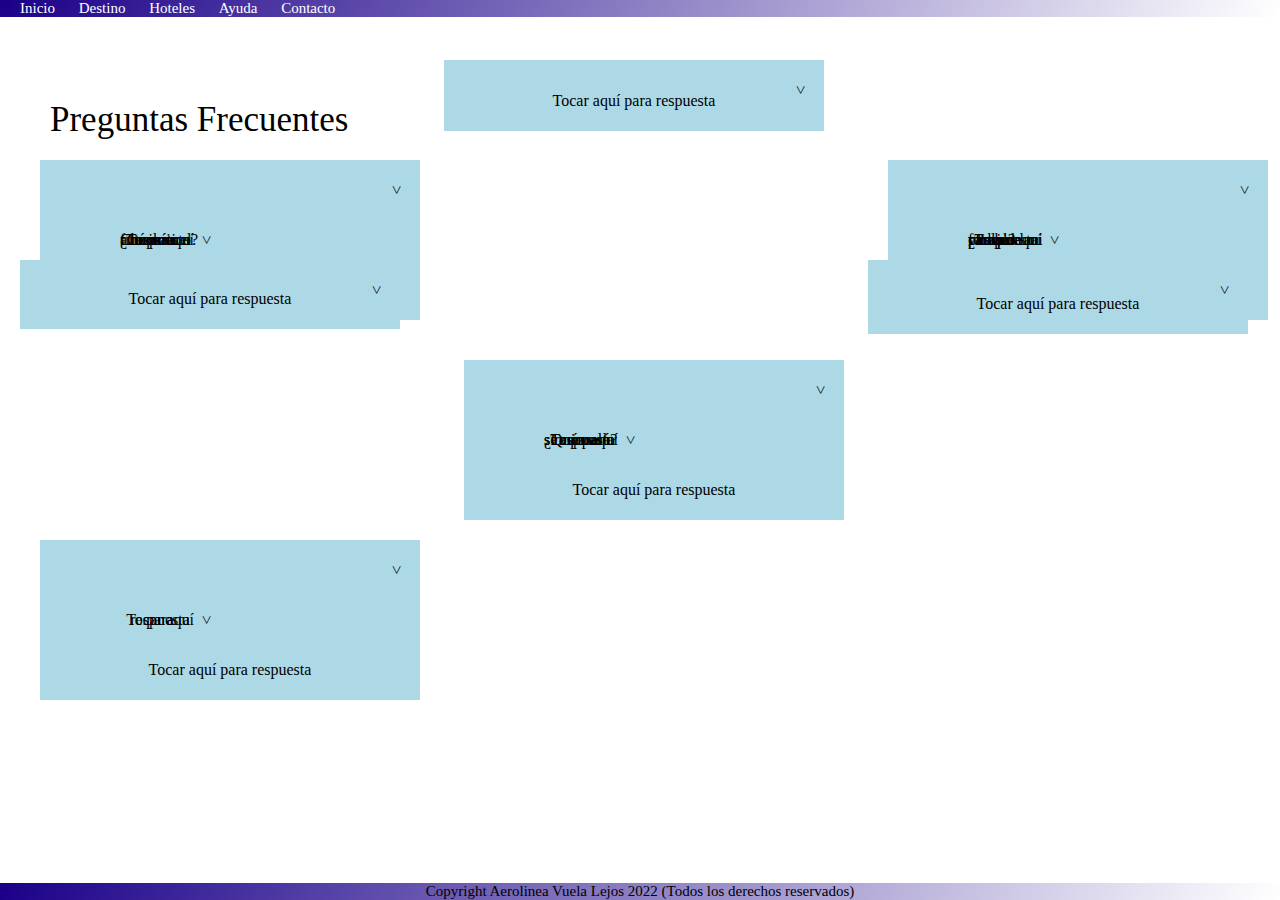
==== ayuda.html @ 175ec098 "Update ayuda.html" ====
<!DOCTYPE html>
<html> 
  <head>
    <meta charset="utf-8"> <!-- special characters -->
    <meta name="viewport" content="width=device-width, initial-scale=1"> <!-- scale -->
    <title> Centro de Ayuda </title>
    <link rel="stylesheet" type="text/css" href="css/navbar.css"> <!-- calling an css file with an style -->
    <link rel="stylesheet" type="text/css" href="css/expand.css"> <!-- calling an css file with expand -->
    <!-- <link rel="stylesheet" type="text/css" href="css/slider.css"> --> <!-- calling an css file with the slider style -->
    <!-- CSS only -->
    <link href="https://cdn.jsdelivr.net/npm/bootstrap@5.2.0/dist/css/bootstrap.min.css" rel="stylesheet" integrity="sha384-gH2yIJqKdNHPEq0n4Mqa/HGKIhSkIHeL5AyhkYV8i59U5AR6csBvApHHNl/vI1Bx" crossorigin="anonymous">
  </head>

  <header>
    <ul>
      <a href="index.html"><li>Inicio</li></a> <!-- menu -->
      <!-- link to other page -->
      <a href="destino.html"><li>Destino</li></a>
      <a href="hotel.html"><li>Hoteles</li></a>
      <li>Ayuda</li>
      <a href="contacto.html"><li>Contacto</li></a>
    </ul>   
  </header>

  <body>
    
    <!-- Pregunta 1 -->
    
    <!-- <div class="w-100"></div> -->
    <p class= "description" style = "position: relative; left: 50px; top: 100px;">
      Preguntas Frecuentes
    </p>
    
    <!-- respuesta 1 en tab que se expande -->
    <div class="col" style="position: relative; top: 100px; left: 20px;">
      <div> <p> ¿Cómo funciona el Check-in automático?  </p> </div>
    </div>
    
    
    
      <div tabindex="0"><span>Una vez que hayas realizado la compra de tu pasaje en vuelo nacional, te enviaremos inmediatamente tu tarjeta de embarque dinámica. Cuando queden 48 horas antes de tu vuelo, ya tendrás la información actualizada con los últimos detalles de tu viaje.  

El día de tu vuelo, preséntate en el aeropuerto normalmente. Si viajas con equipaje de mano, solo tienes que pasar directamente a la puerta de embarque con tu cédula de identidad o pasaporte. En tu tarjeta de embarque dinámica verás actualizado el número de puerta. 

Si llevas equipaje de bodega, dirígete a nuestro counter o kiosco de autoatención para etiquetar tus maletas y entregarlas en el counter. </span>
      </div>
    
    <!-- Pregunta 2 -->
    <div class="col" style="position: relative; top: 100px; left: 20px;">
    <!-- <div class="w-100"></div> -->
      <div><p> ¿Puedo cambiar un vuelo o la fecha de mi pasaje?</p></div>
    </div>
    <!-- Respuesta 2 -->
    
      <div tabindex="0"><span>Puedes llamar para verificar si tu pasaje te permite cambiar la fecha o destino de tu viaje sin multas ni diferencias tarifarias. 

Si el vuelo es cancelado o reprogramado debido a la pandemia COVID-19, o por otras razones de seguridad o de fuerza mayor, podrás reprogramar tu viaje, solicitar el reembolso del valor del pasaje o contratar otros servicios de nuestra aerolínea. Conoce más en nuestra sección de política de cambios.  

Ten en cuenta que por ahora, el cambio de pasajes en línea sólo está disponible en Chile y Ecuador.</span>
      </div>
    
    <!-- Pregunta 3 -->
    <div class="col" style="position: relative; top: 100px; left: 20px;">
    <!-- <div class="w-100"></div> -->
      <div><p>¿Qué pasa si mi vuelo se canceló? </p></div>
    </div>
    <!-- Respuesta 3 -->
    
      <div tabindex="0"><span>No te preocupes, llama y podrás aceptar el nuevo itinerario que te proponemos o: 

- Elegir una nueva fecha 

- Pedir la devolución 

Si quieres elegir una nueva fecha 

    Podrás hacer un cambio sin costo en la misma cabina del viaje original. 

    Podrás reprogramar el nuevo vuelo durante la vigencia de tu pasaje*. 

*Vigencia del pasaje: 

    Si tu viaje original comenzaba entre el 1 de marzo y el 31 de diciembre 2020, la vigencia es hasta el 31 de diciembre de 2021. 

    Si tu viaje original comienza en 2021, la vigencia es de 12 meses a partir de la fecha del primer vuelo de tu pasaje.  

    Si ya comenzaste el viaje, deberás completar el regreso no más allá de 12 meses desde tu primer vuelo. 

Si prefieres no viajar y pedir la devolución 

    Recibirás un Travel Voucher que podrás canjear por servicios de la aerolínea o dinero. Si usaste tus millas para canjear tu pasaje, éstas serán devueltas en tu cuenta de socio.  </span>
      </div>
    
<!-- big text inside page -->
    <!-- <div class="w-100"></div>
    <p class= "description">
      something idk
    </p> -->
    
    <div class="col" style="position: relative; left: 20px;top: 80px;">
    <div> <p style="font-size:20px">  
      
      
      
      
      
      </p> </div>
    </div>
      
  </body>
  
  <footer>
    <p>Copyright Aerolinea Vuela Lejos 2022 (Todos los derechos reservados)</p>
  </footer>


</html>
---- css/navbar.css ----
/** general reference **/

header
{
  /** position: relative (respects every other element, has margin), absolute (top: 0px, left, right, width: 100%, etc, loses margin, lets you put it everywhere you want), fixed **/
  position: absolute;
  width: 100%;
  background-image: linear-gradient(120deg, #1B0088, #FFFFFF); /** colours **/
  font-size: 15px;
}

li
{
  color: white; /** text colour **/
  text-decoration: none;
  display: inline-block;
  padding-left: 20px;
  font-size: 15px;
}

body
{
  min-height: 100%;
  min-width: 100%;
}

footer
{
  position: fixed;
  min-width: 100%;
  /** height: 100px; **/
  /** padding: 1rem; **/
  font-size: 15px;
  font-family: 'arial';
  text-align: center;
  bottom: 0px;
  /**left:  0; **/
  background-image: linear-gradient(120deg, #1B0088, #FFFFFF); /** colours Fs**/
}

/** class reference **/

.description
{
  font-size: 35px;
  top: 100px;
  font-family: 'calibri';
  max-width: 100%;
  text-align: left; 
}

/**
.main
{
  min-height: calc(100vh - 100px);
}**/
---- css/expand.css ----
* {
  padding:0;
  margin: 0;
  font-family: Verdana;
}

div {
  position: relative;
  vertical-align: top;
  list-style: none;
  display: inline-block;
  width: 25%;
  background: lightblue;
  padding: 30px;
  margin: 20px;
  transition: 200ms ease-in-out all;
  line-height: 0;
  cursor: pointer;
}
  
div:focus {
  background: lightblue;
  line-height: 1.2;
  outline: none;
}

div:after {
 width: 100%;
 text-align: center;
 position: relative;
 display: block;
 content: "Tocar aquí para respuesta"
}

div:before {
  position: absolute;
  opacity: 1;
  display: block;
  right: 20px;
  content: ">";
  transform: rotate(90deg);
  transition: 200ms ease-in-out all;
}

div:focus:before {
  opacity: 0;
}

div:focus span {
  animation: 2s show;
  opacity: 1;  
}

div span {
  opacity: 0;
  font-size: 12px;              
}

div:focus:after {
  display: none;
}

@keyframes show {
  0% {opacity: 0;}
  100% {opacity: 1;}
}
---- css/slider.css ----
@import url(https://fonts.googleapis.com/css?family=Open+Sans:400,300,600);	

html {
  border-top: 5px solid #fff;
  background: #58DDAF;
  color: #2a2a2a;
}

html, body {
  margin: 0;
  padding: 0;
  font-family: 'Open Sans';
}

h1 {
  color: #fff;
  text-align: center;
  font-weight: 300;
}


#slider {
  position: relative;
  overflow: hidden;
  margin: 20px auto 0 auto;
  border-radius: 4px;
}

#slider ul {
  position: relative;
  margin: 0;
  padding: 0;
  height: 200px;
  list-style: none;
}

#slider ul li {
  position: relative;
  display: block;
  float: left;
  margin: 0;
  padding: 0;
  width: 500px;
  height: 300px;
  background: #ccc;
  text-align: center;
  line-height: 300px;
}

a.control_prev, a.control_next {
  position: absolute;
  top: 40%;
  z-index: 999;
  display: block;
  padding: 4% 3%;
  width: auto;
  height: auto;
  background: #2a2a2a;
  color: #fff;
  text-decoration: none;
  font-weight: 600;
  font-size: 18px;
  opacity: 0.8;
  cursor: pointer;
}

a.control_prev:hover, a.control_next:hover {
  opacity: 1;
  -webkit-transition: all 0.2s ease;
}

a.control_prev {
  border-radius: 0 2px 2px 0;
}

a.control_next {
  right: 0;
  border-radius: 2px 0 0 2px;
}

.slider_option {
  position: relative;
  margin: 10px auto;
  width: 160px;
  font-size: 18px;
}
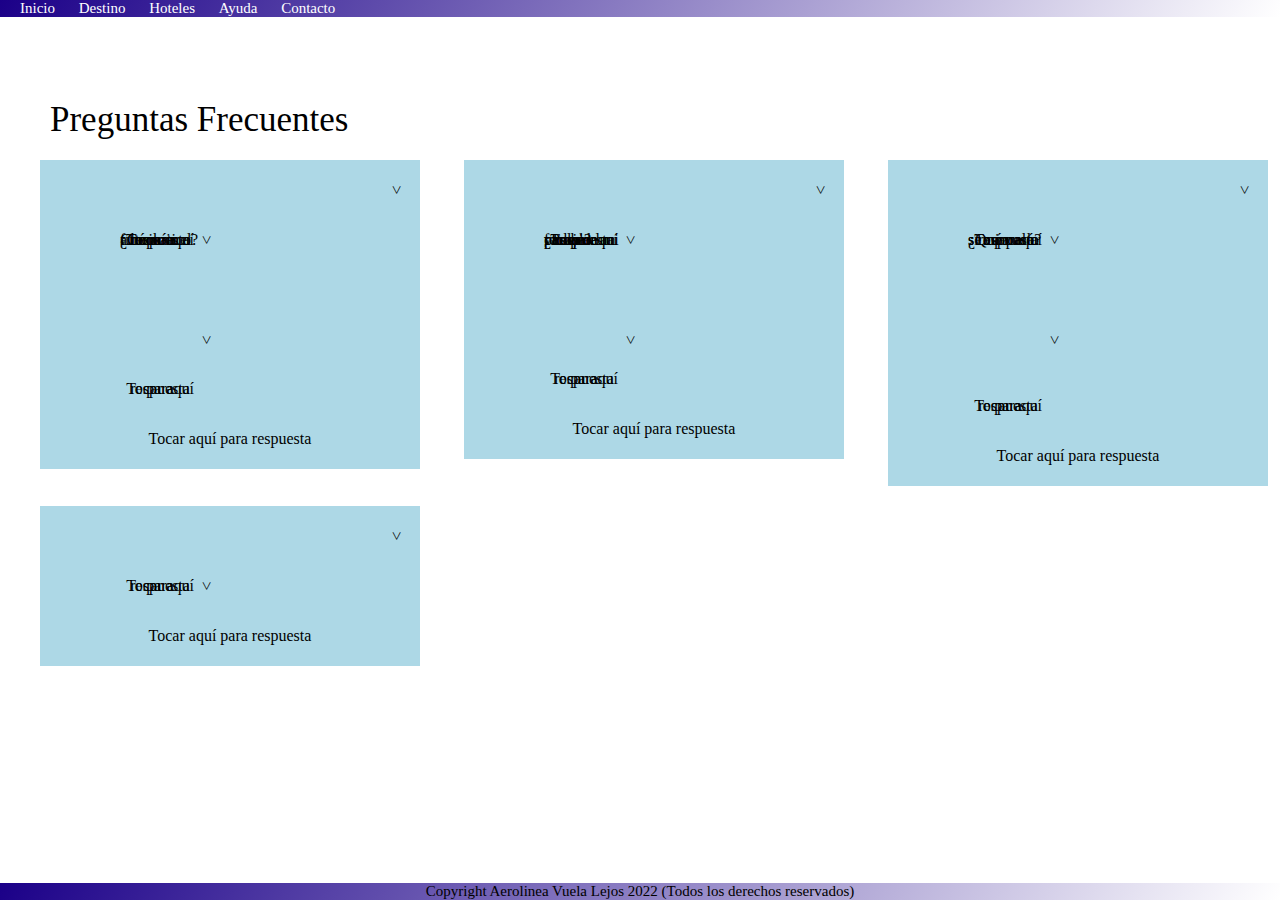
==== commit 965f58d5: "Update ayuda.html" ====
--- a/ayuda.html
+++ b/ayuda.html
@@ -34,38 +34,30 @@
     <!-- respuesta 1 en tab que se expande -->
     <div class="col" style="position: relative; top: 100px; left: 20px;">
       <div> <p> ¿Cómo funciona el Check-in automático?  </p> </div>
-    </div>
-    
-    
-    
       <div tabindex="0"><span>Una vez que hayas realizado la compra de tu pasaje en vuelo nacional, te enviaremos inmediatamente tu tarjeta de embarque dinámica. Cuando queden 48 horas antes de tu vuelo, ya tendrás la información actualizada con los últimos detalles de tu viaje.  
 
 El día de tu vuelo, preséntate en el aeropuerto normalmente. Si viajas con equipaje de mano, solo tienes que pasar directamente a la puerta de embarque con tu cédula de identidad o pasaporte. En tu tarjeta de embarque dinámica verás actualizado el número de puerta. 
 
 Si llevas equipaje de bodega, dirígete a nuestro counter o kiosco de autoatención para etiquetar tus maletas y entregarlas en el counter. </span>
       </div>
-    
+    </div>
     <!-- Pregunta 2 -->
     <div class="col" style="position: relative; top: 100px; left: 20px;">
     <!-- <div class="w-100"></div> -->
       <div><p> ¿Puedo cambiar un vuelo o la fecha de mi pasaje?</p></div>
-    </div>
     <!-- Respuesta 2 -->
-    
       <div tabindex="0"><span>Puedes llamar para verificar si tu pasaje te permite cambiar la fecha o destino de tu viaje sin multas ni diferencias tarifarias. 
 
 Si el vuelo es cancelado o reprogramado debido a la pandemia COVID-19, o por otras razones de seguridad o de fuerza mayor, podrás reprogramar tu viaje, solicitar el reembolso del valor del pasaje o contratar otros servicios de nuestra aerolínea. Conoce más en nuestra sección de política de cambios.  
 
 Ten en cuenta que por ahora, el cambio de pasajes en línea sólo está disponible en Chile y Ecuador.</span>
       </div>
-    
+    </div>
     <!-- Pregunta 3 -->
     <div class="col" style="position: relative; top: 100px; left: 20px;">
     <!-- <div class="w-100"></div> -->
       <div><p>¿Qué pasa si mi vuelo se canceló? </p></div>
-    </div>
     <!-- Respuesta 3 -->
-    
       <div tabindex="0"><span>No te preocupes, llama y podrás aceptar el nuevo itinerario que te proponemos o: 
 
 - Elegir una nueva fecha 
@@ -90,7 +82,7 @@
 
     Recibirás un Travel Voucher que podrás canjear por servicios de la aerolínea o dinero. Si usaste tus millas para canjear tu pasaje, éstas serán devueltas en tu cuenta de socio.  </span>
       </div>
-    
+    </div>
 <!-- big text inside page -->
     <!-- <div class="w-100"></div>
     <p class= "description">
--- a/css/navbar.css
+++ b/css/navbar.css
@@ -28,6 +28,7 @@
 {
   position: fixed;
   min-width: 100%;
+  width: 100%;
   /** height: 100px; **/
   /** padding: 1rem; **/
   font-size: 15px;
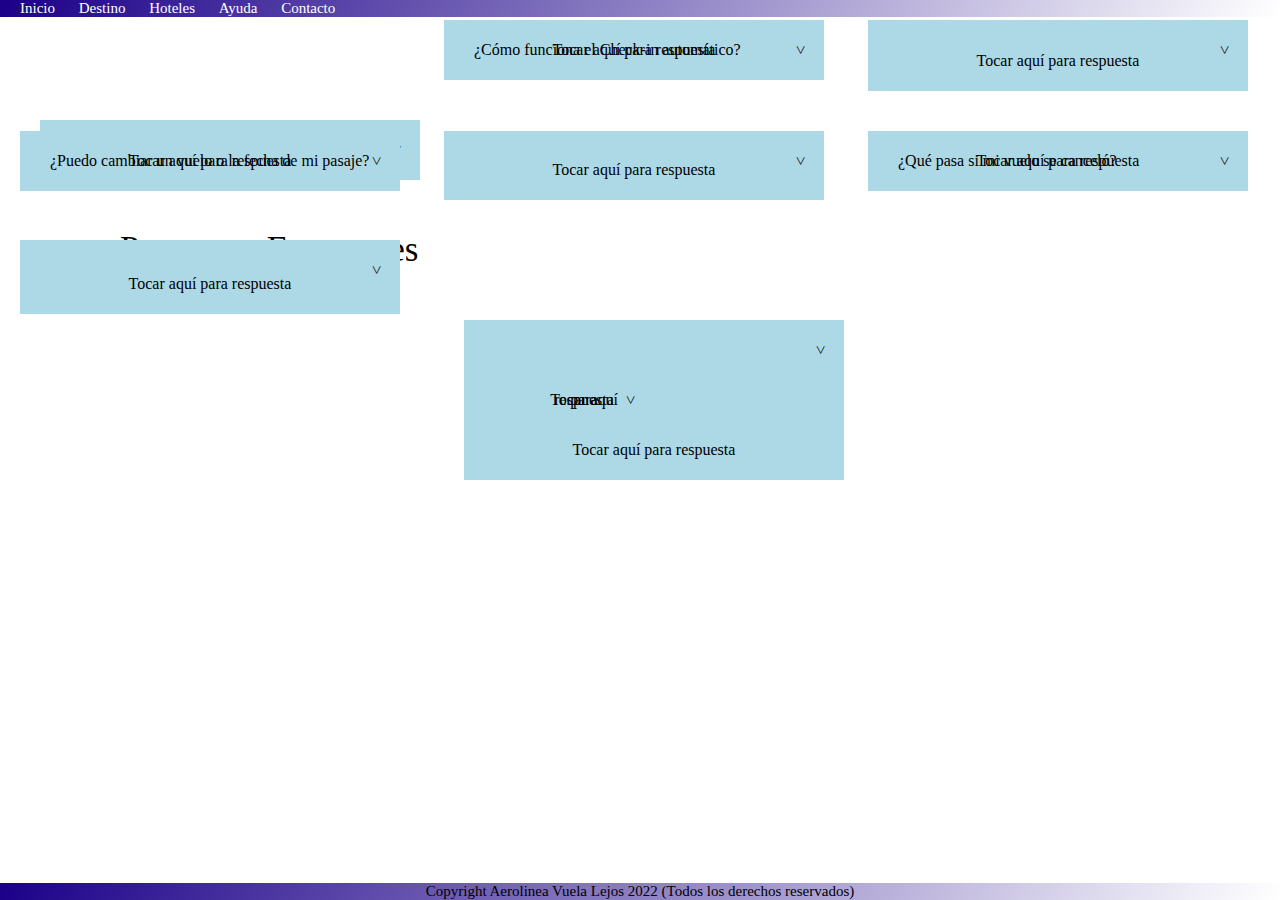
==== commit a8ceb8db: "Update ayuda.html" ====
--- a/ayuda.html
+++ b/ayuda.html
@@ -27,12 +27,14 @@
     <!-- Pregunta 1 -->
     
     <!-- <div class="w-100"></div> -->
+    <div class="col" style="position: relative; top: 100px; left: 20px;">
     <p class= "description" style = "position: relative; left: 50px; top: 100px;">
       Preguntas Frecuentes
     </p>
+    </div>
     
     <!-- respuesta 1 en tab que se expande -->
-    <div class="col" style="position: relative; top: 100px; left: 20px;">
+    
       <div> <p> ¿Cómo funciona el Check-in automático?  </p> </div>
       <div tabindex="0"><span>Una vez que hayas realizado la compra de tu pasaje en vuelo nacional, te enviaremos inmediatamente tu tarjeta de embarque dinámica. Cuando queden 48 horas antes de tu vuelo, ya tendrás la información actualizada con los últimos detalles de tu viaje.  
 
@@ -40,9 +42,9 @@
 
 Si llevas equipaje de bodega, dirígete a nuestro counter o kiosco de autoatención para etiquetar tus maletas y entregarlas en el counter. </span>
       </div>
-    </div>
+    
     <!-- Pregunta 2 -->
-    <div class="col" style="position: relative; top: 100px; left: 20px;">
+    
     <!-- <div class="w-100"></div> -->
       <div><p> ¿Puedo cambiar un vuelo o la fecha de mi pasaje?</p></div>
     <!-- Respuesta 2 -->
@@ -52,9 +54,9 @@
 
 Ten en cuenta que por ahora, el cambio de pasajes en línea sólo está disponible en Chile y Ecuador.</span>
       </div>
-    </div>
+    
     <!-- Pregunta 3 -->
-    <div class="col" style="position: relative; top: 100px; left: 20px;">
+    
     <!-- <div class="w-100"></div> -->
       <div><p>¿Qué pasa si mi vuelo se canceló? </p></div>
     <!-- Respuesta 3 -->
@@ -82,7 +84,7 @@
 
     Recibirás un Travel Voucher que podrás canjear por servicios de la aerolínea o dinero. Si usaste tus millas para canjear tu pasaje, éstas serán devueltas en tu cuenta de socio.  </span>
       </div>
-    </div>
+    
 <!-- big text inside page -->
     <!-- <div class="w-100"></div>
     <p class= "description">
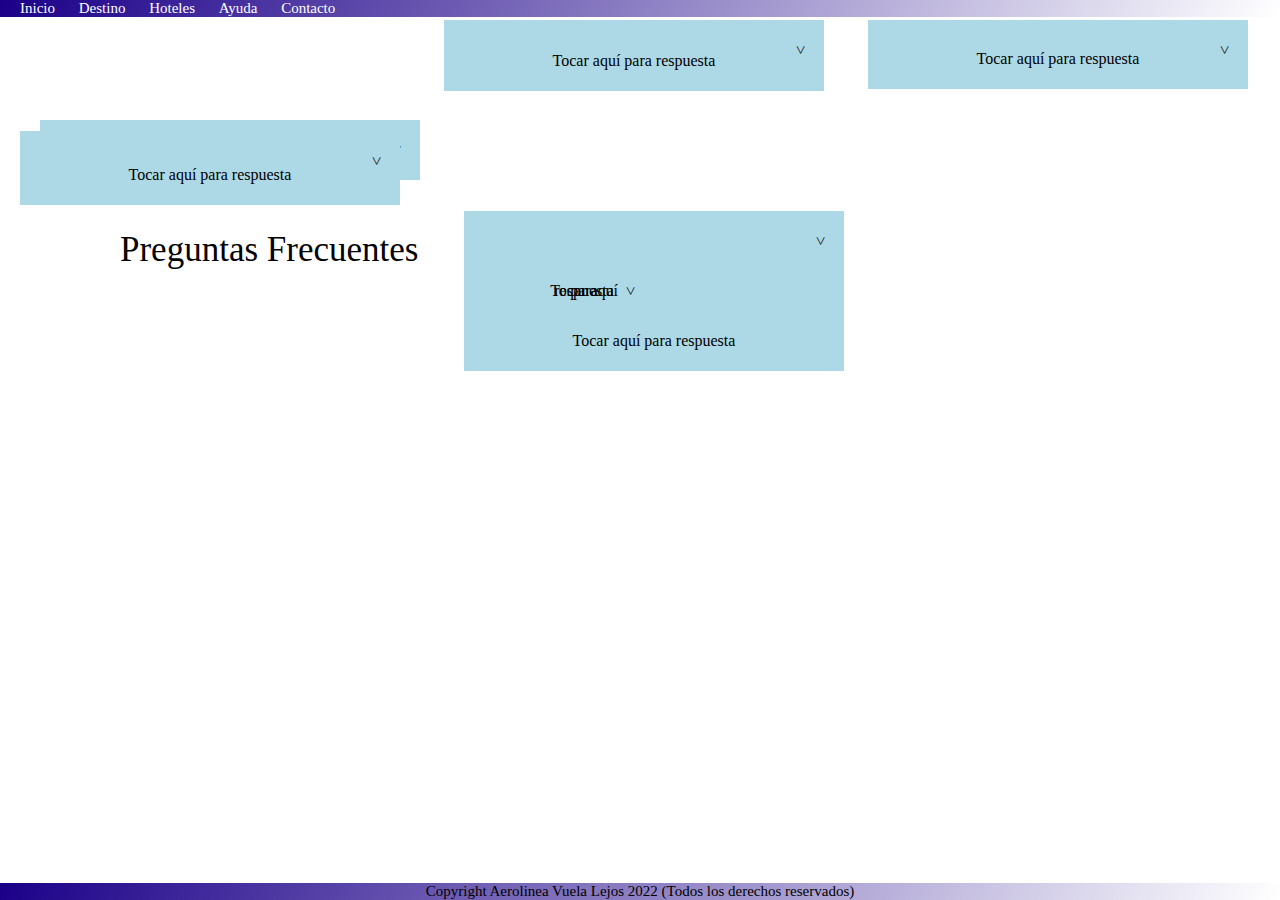
==== commit 1ce46e17: "Update ayuda.html" ====
--- a/ayuda.html
+++ b/ayuda.html
@@ -35,7 +35,7 @@
     
     <!-- respuesta 1 en tab que se expande -->
     
-      <div> <p> ¿Cómo funciona el Check-in automático?  </p> </div>
+      <!-- <div> <p> ¿Cómo funciona el Check-in automático?  </p> </div> -->
       <div tabindex="0"><span>Una vez que hayas realizado la compra de tu pasaje en vuelo nacional, te enviaremos inmediatamente tu tarjeta de embarque dinámica. Cuando queden 48 horas antes de tu vuelo, ya tendrás la información actualizada con los últimos detalles de tu viaje.  
 
 El día de tu vuelo, preséntate en el aeropuerto normalmente. Si viajas con equipaje de mano, solo tienes que pasar directamente a la puerta de embarque con tu cédula de identidad o pasaporte. En tu tarjeta de embarque dinámica verás actualizado el número de puerta. 
@@ -46,7 +46,7 @@
     <!-- Pregunta 2 -->
     
     <!-- <div class="w-100"></div> -->
-      <div><p> ¿Puedo cambiar un vuelo o la fecha de mi pasaje?</p></div>
+      <!-- <div><p> ¿Puedo cambiar un vuelo o la fecha de mi pasaje?</p></div> -->
     <!-- Respuesta 2 -->
       <div tabindex="0"><span>Puedes llamar para verificar si tu pasaje te permite cambiar la fecha o destino de tu viaje sin multas ni diferencias tarifarias. 
 
@@ -58,7 +58,7 @@
     <!-- Pregunta 3 -->
     
     <!-- <div class="w-100"></div> -->
-      <div><p>¿Qué pasa si mi vuelo se canceló? </p></div>
+      <!-- <div><p>¿Qué pasa si mi vuelo se canceló? </p></div> -->
     <!-- Respuesta 3 -->
       <div tabindex="0"><span>No te preocupes, llama y podrás aceptar el nuevo itinerario que te proponemos o: 
 
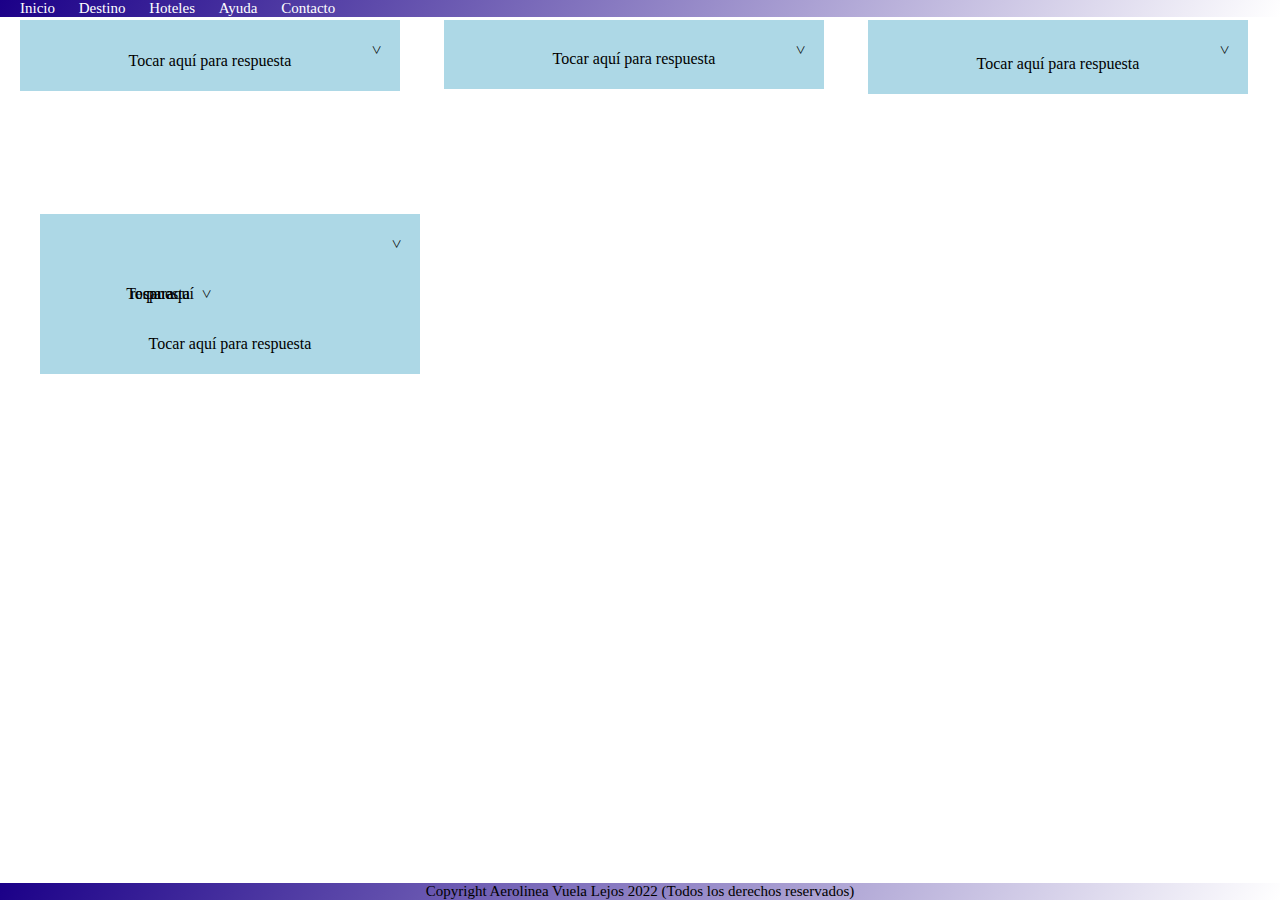
==== commit 11fd2de6: "Update ayuda.html" ====
--- a/ayuda.html
+++ b/ayuda.html
@@ -27,11 +27,11 @@
     <!-- Pregunta 1 -->
     
     <!-- <div class="w-100"></div> -->
-    <div class="col" style="position: relative; top: 100px; left: 20px;">
-    <p class= "description" style = "position: relative; left: 50px; top: 100px;">
-      Preguntas Frecuentes
-    </p>
-    </div>
+    <!-- <div class="col" style="position: relative; top: 100px; left: 20px;"> -->
+    <!--<p class= "description" style = "position: relative; left: 50px; top: 100px;"> -->
+      <!-- Preguntas Frecuentes -->
+    <!-- </p> -->
+    <!-- </div> -->
     
     <!-- respuesta 1 en tab que se expande -->
     
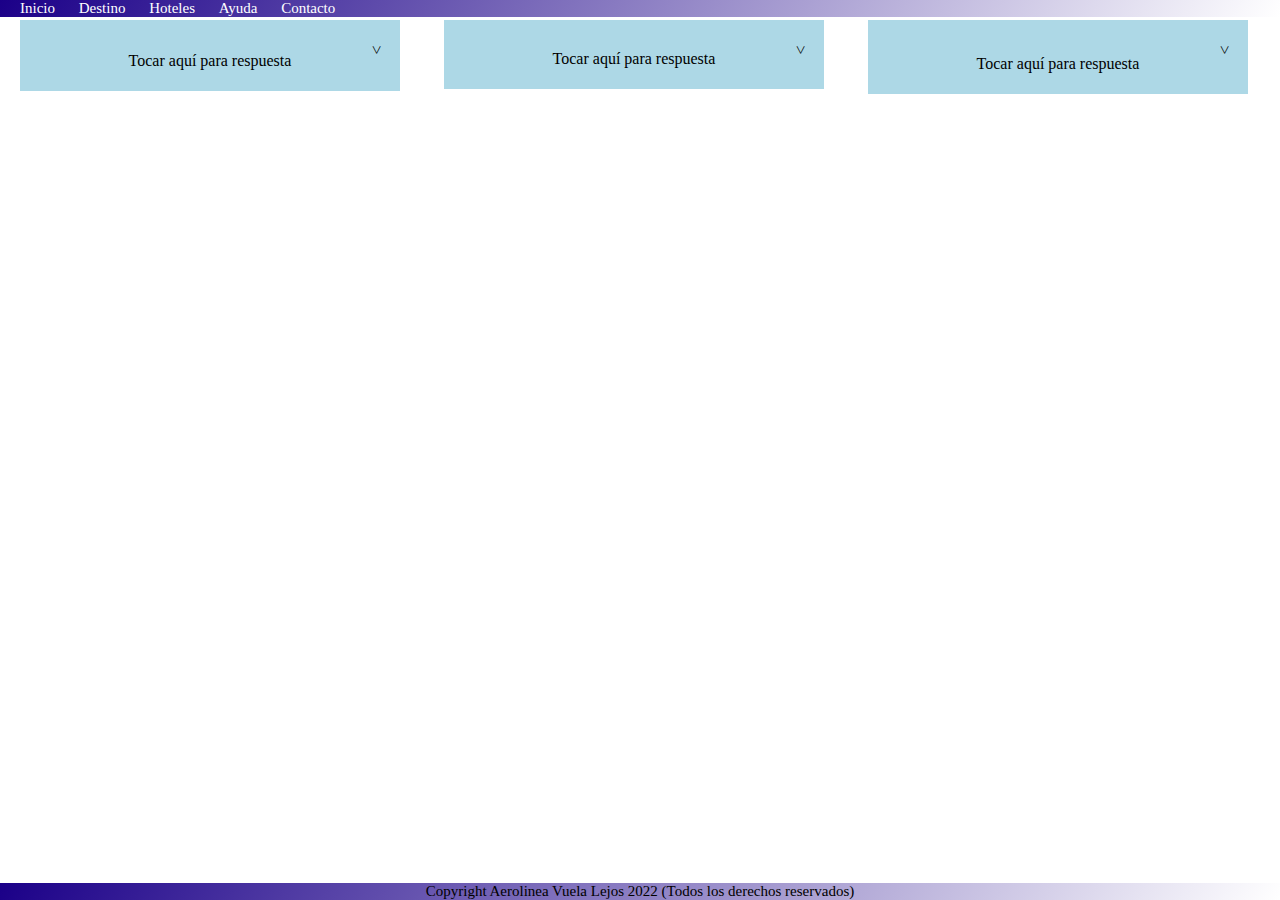
==== commit b8bcc859: "Update ayuda.html" ====
--- a/ayuda.html
+++ b/ayuda.html
@@ -91,15 +91,15 @@
       something idk
     </p> -->
     
-    <div class="col" style="position: relative; left: 20px;top: 80px;">
-    <div> <p style="font-size:20px">  
+    <!-- <div class="col" style="position: relative; left: 20px;top: 80px;"> -->
+    <!-- <div> <p style="font-size:20px">  -->
       
       
       
       
       
-      </p> </div>
-    </div>
+      <!-- </p> </div> -->
+    <!-- </div> -->
       
   </body>
   
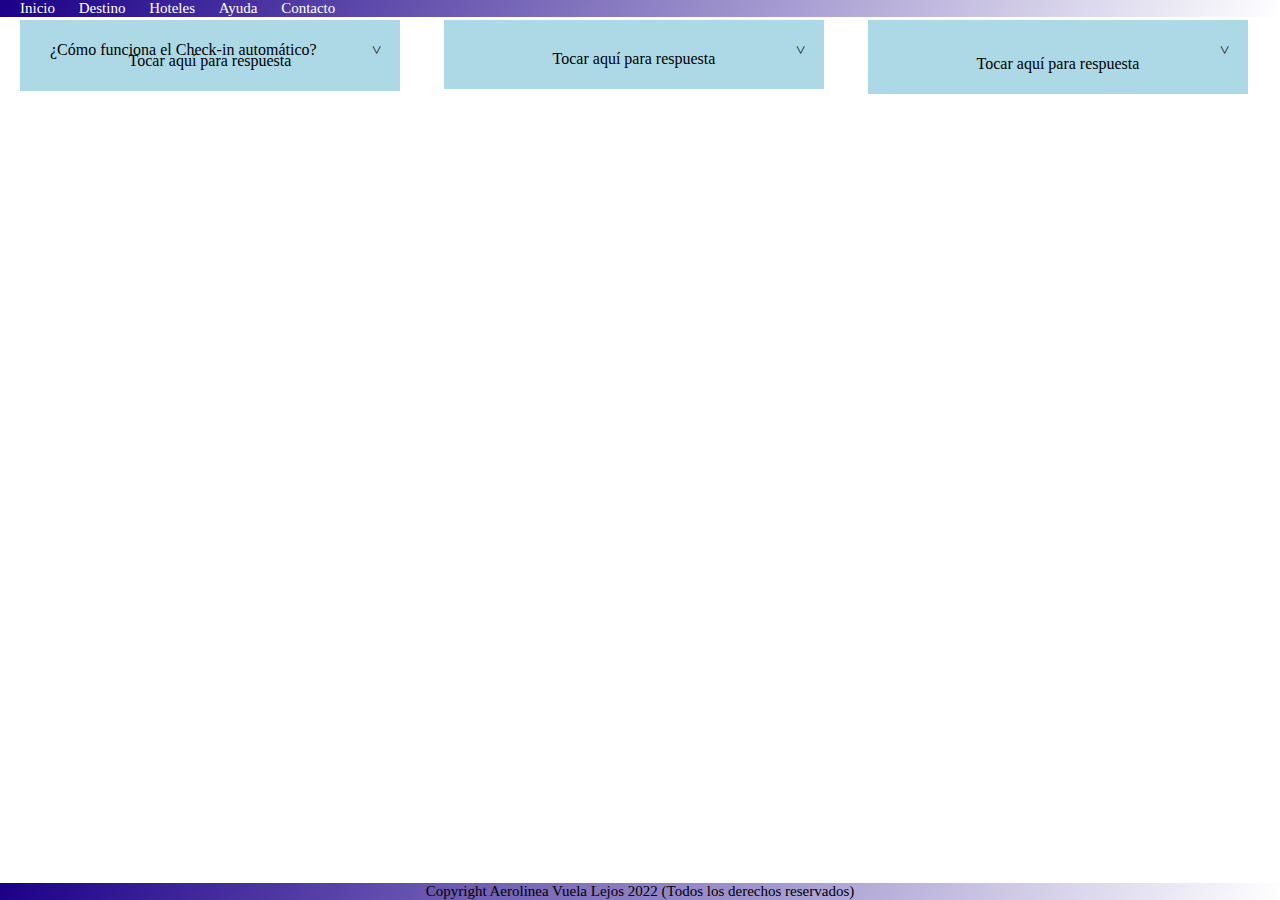
==== commit 4e110ccd: "Update ayuda.html" ====
--- a/ayuda.html
+++ b/ayuda.html
@@ -36,7 +36,7 @@
     <!-- respuesta 1 en tab que se expande -->
     
       <!-- <div> <p> ¿Cómo funciona el Check-in automático?  </p> </div> -->
-      <div tabindex="0"><span>Una vez que hayas realizado la compra de tu pasaje en vuelo nacional, te enviaremos inmediatamente tu tarjeta de embarque dinámica. Cuando queden 48 horas antes de tu vuelo, ya tendrás la información actualizada con los últimos detalles de tu viaje.  
+      <div tabindex="0" style="width=60% background=#825de8"><p> ¿Cómo funciona el Check-in automático?  </p> <span>Una vez que hayas realizado la compra de tu pasaje en vuelo nacional, te enviaremos inmediatamente tu tarjeta de embarque dinámica. Cuando queden 48 horas antes de tu vuelo, ya tendrás la información actualizada con los últimos detalles de tu viaje.  
 
 El día de tu vuelo, preséntate en el aeropuerto normalmente. Si viajas con equipaje de mano, solo tienes que pasar directamente a la puerta de embarque con tu cédula de identidad o pasaporte. En tu tarjeta de embarque dinámica verás actualizado el número de puerta. 
 
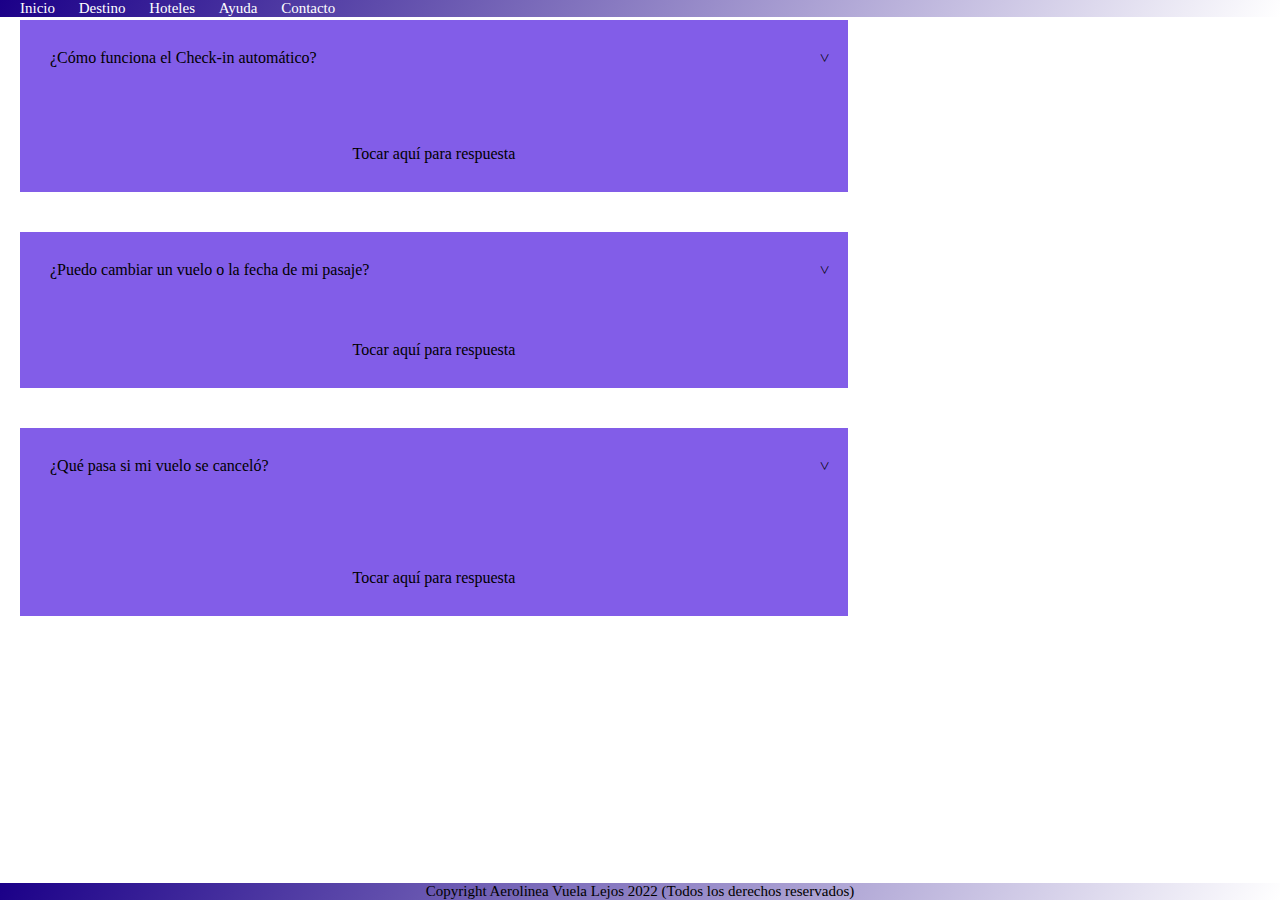
==== commit bfebf529: "Update ayuda.html" ====
--- a/ayuda.html
+++ b/ayuda.html
@@ -36,7 +36,7 @@
     <!-- respuesta 1 en tab que se expande -->
     
       <!-- <div> <p> ¿Cómo funciona el Check-in automático?  </p> </div> -->
-      <div tabindex="0" style="width=60% background=#825de8"><p> ¿Cómo funciona el Check-in automático?  </p> <span>Una vez que hayas realizado la compra de tu pasaje en vuelo nacional, te enviaremos inmediatamente tu tarjeta de embarque dinámica. Cuando queden 48 horas antes de tu vuelo, ya tendrás la información actualizada con los últimos detalles de tu viaje.  
+      <div tabindex="0"><p> ¿Cómo funciona el Check-in automático?  </p> <span>Una vez que hayas realizado la compra de tu pasaje en vuelo nacional, te enviaremos inmediatamente tu tarjeta de embarque dinámica. Cuando queden 48 horas antes de tu vuelo, ya tendrás la información actualizada con los últimos detalles de tu viaje.  
 
 El día de tu vuelo, preséntate en el aeropuerto normalmente. Si viajas con equipaje de mano, solo tienes que pasar directamente a la puerta de embarque con tu cédula de identidad o pasaporte. En tu tarjeta de embarque dinámica verás actualizado el número de puerta. 
 
@@ -48,7 +48,7 @@
     <!-- <div class="w-100"></div> -->
       <!-- <div><p> ¿Puedo cambiar un vuelo o la fecha de mi pasaje?</p></div> -->
     <!-- Respuesta 2 -->
-      <div tabindex="0"><span>Puedes llamar para verificar si tu pasaje te permite cambiar la fecha o destino de tu viaje sin multas ni diferencias tarifarias. 
+      <div tabindex="0"><p> ¿Puedo cambiar un vuelo o la fecha de mi pasaje?</p><span>Puedes llamar para verificar si tu pasaje te permite cambiar la fecha o destino de tu viaje sin multas ni diferencias tarifarias. 
 
 Si el vuelo es cancelado o reprogramado debido a la pandemia COVID-19, o por otras razones de seguridad o de fuerza mayor, podrás reprogramar tu viaje, solicitar el reembolso del valor del pasaje o contratar otros servicios de nuestra aerolínea. Conoce más en nuestra sección de política de cambios.  
 
@@ -60,7 +60,7 @@
     <!-- <div class="w-100"></div> -->
       <!-- <div><p>¿Qué pasa si mi vuelo se canceló? </p></div> -->
     <!-- Respuesta 3 -->
-      <div tabindex="0"><span>No te preocupes, llama y podrás aceptar el nuevo itinerario que te proponemos o: 
+      <div tabindex="0"><p>¿Qué pasa si mi vuelo se canceló? </p><span>No te preocupes, llama y podrás aceptar el nuevo itinerario que te proponemos o: 
 
 - Elegir una nueva fecha 
 
--- a/css/expand.css
+++ b/css/expand.css
@@ -9,12 +9,12 @@
   vertical-align: top;
   list-style: none;
   display: inline-block;
-  width: 25%;
-  background: lightblue;
+  width: 60%;
+  background: #825de8;
   padding: 30px;
   margin: 20px;
   transition: 200ms ease-in-out all;
-  line-height: 0;
+  line-height: 1;
   cursor: pointer;
 }
   
